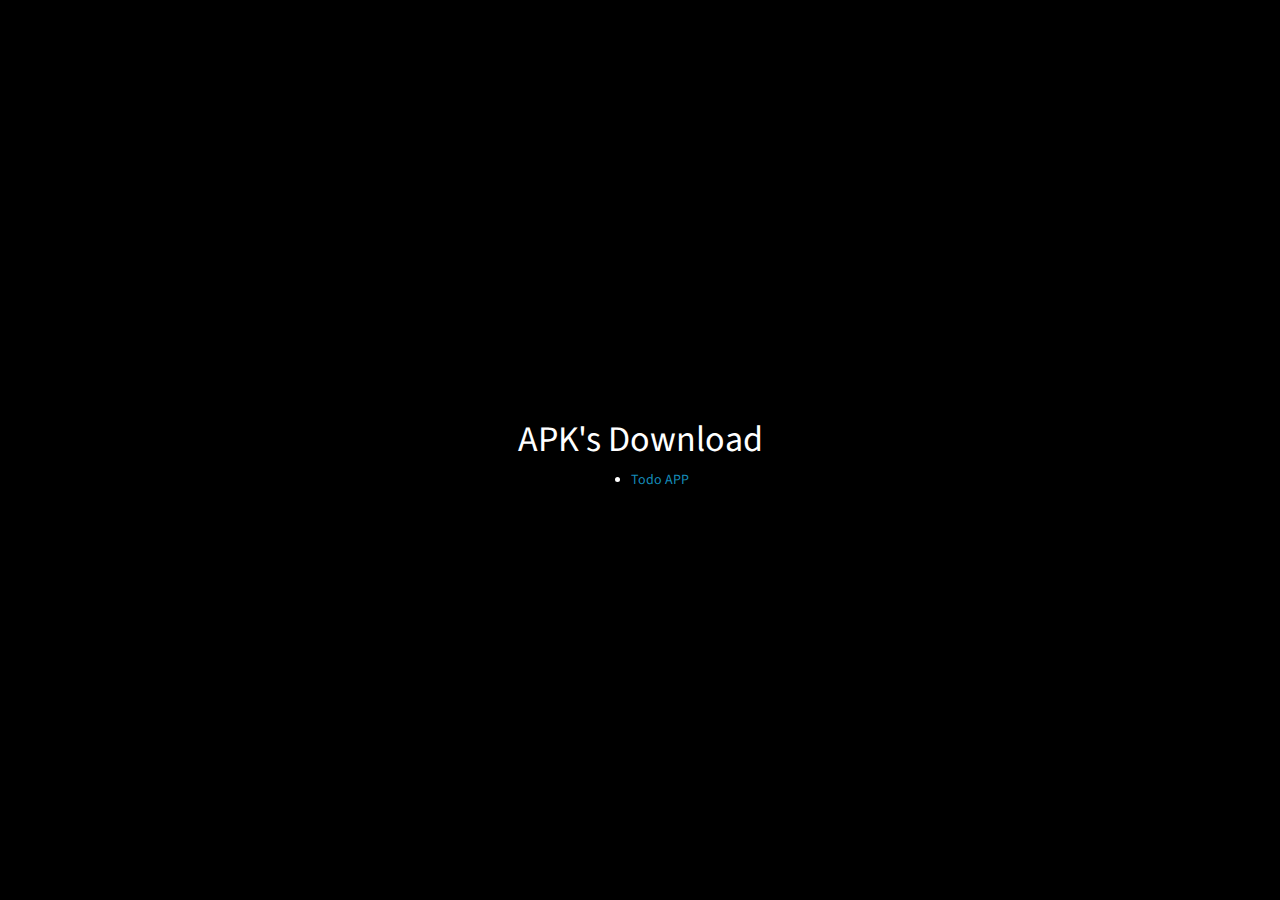
==== apks.html @ a7b4c9ac "add page apk" ====
<!DOCTYPE html>
<html lang="pt-br">
  <head>
    <title>Nelson Martins- APKs</title>
    <meta
      name="viewport"
      content="width=device-width, initial-scale=1.0, maximum-scale=1.0, user-scalable=no"
    />
    <meta http-equiv="content-type" content="text/html; charset=utf-8" />
    <meta name="description" content="Apps Nelson Martins" />
    <meta
      name="keywords"
      content="HTML5,CSS3,TypeScript,Angular,Java,Mongodb,Firebase,Jax-rs,Hibernate,Entity Framework,lint,test,e2e,jasmine,Jpa,Csharp,C#,JavaScript"
    />
    <meta name="author" content="Nelson Martins" />
    <link rel="icon" type="image/png" sizes="32x32" href="icon/favicon.png" />
    <!-- Bootstrap bootswatch lumen -->
    <link rel="stylesheet" href="css/bootstrap.min.css" />
    <link rel="stylesheet" href="css/styles.css" />
  </head>

  <body>
    <h1>APK's Download</h1>
    <ul>
      <li>
        <a
          href="https://firebasestorage.googleapis.com/v0/b/apfirebase.appspot.com/o/arquivos%2Fapp-release.apk?alt=media&token=ba9914c7-913c-401b-9e2f-bbed47bd43da"
          target="_blank"
          >Todo APP</a
        >
      </li>
    </ul>

    <script src="js/bootstrap.min.js"></script>
  </body>
</html>
---- css/styles.css ----
body {
  background-color: black;
  color: white;
  display: flex;
  min-height: 100vh; /* Altura minima */
  width: 100%; /* Alinhamento vertical */
  margin: 0;
  padding: 0;
  align-items: center;
  justify-content: center; /* Justifica o conteudo sempre ao centro */
  flex-direction: column; /* Ordenação dos itens como colunas e não como linhas */
  overflow-y: hidden; /* Ocultar barra de rolagem vertical */
  overflow-x: hidden; /* Ocultar barra de rolagem horizontal */
}

h1 {
  color: white;
}
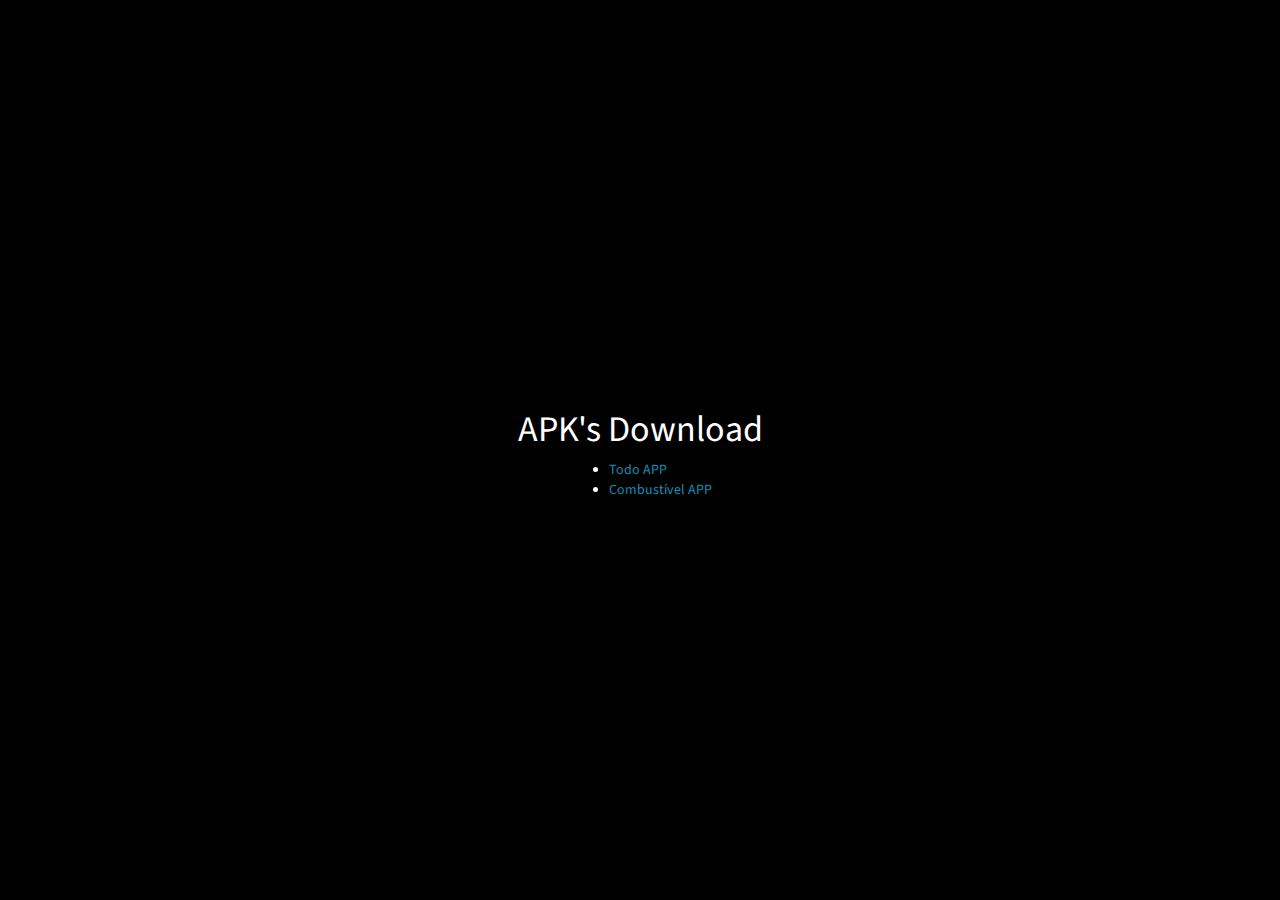
==== commit 25e43dfe: "Add app combustivel" ====
--- a/apks.html
+++ b/apks.html
@@ -29,6 +29,13 @@
           >Todo APP</a
         >
       </li>
+      <li>
+        <a
+          href="https://firebasestorage.googleapis.com/v0/b/apfirebase.appspot.com/o/arquivos%2Fapp-aog.apk?alt=media&token=25cc47c7-5090-407c-a951-c5f52d230cad"
+          target="_blank"
+          >Combustível APP</a
+        >
+      </li>
     </ul>
 
     <script src="js/bootstrap.min.js"></script>
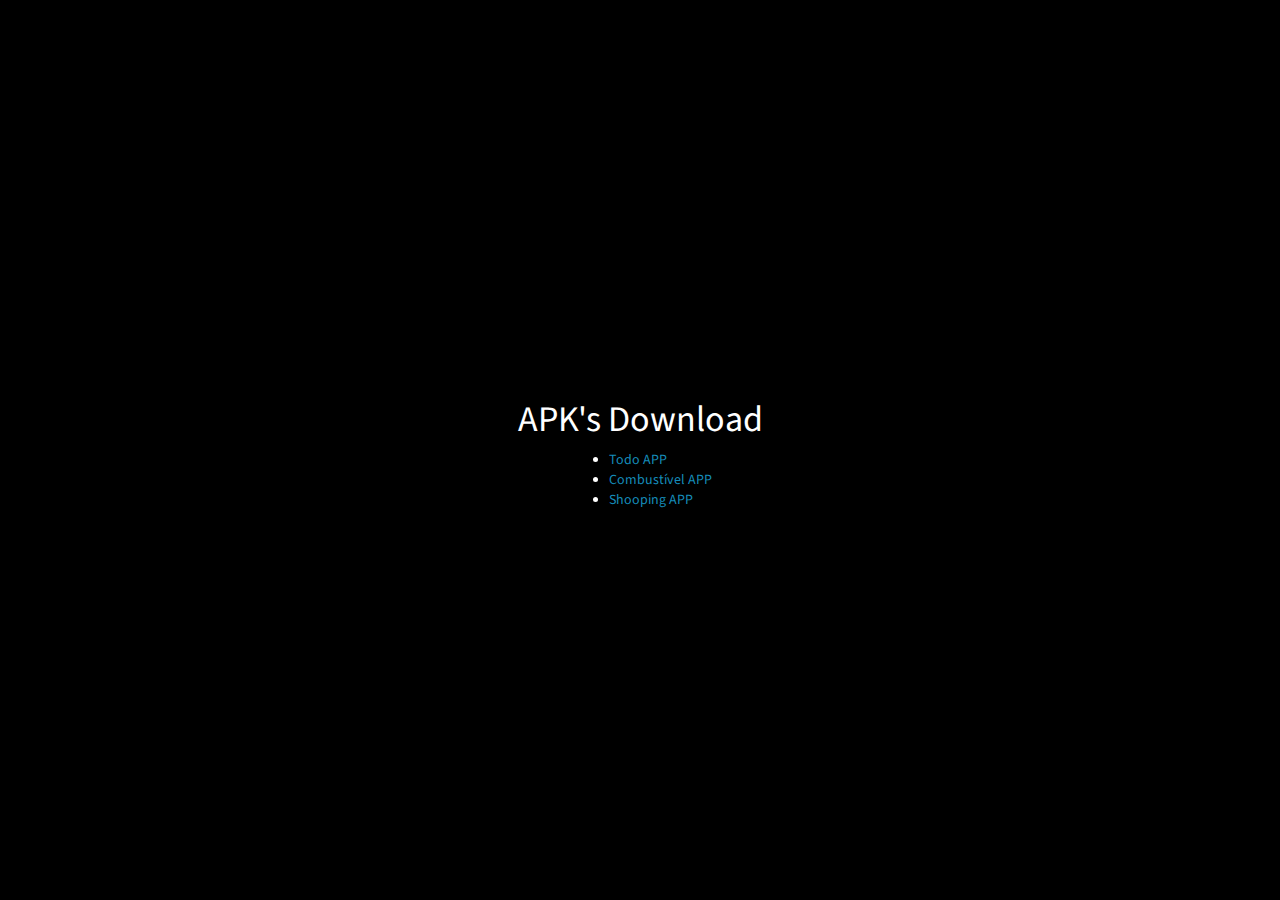
==== commit ba4861a5: "Add shooping APP" ====
--- a/apks.html
+++ b/apks.html
@@ -36,6 +36,13 @@
           >Combustível APP</a
         >
       </li>
+      <li>
+        <a
+          href="https://firebasestorage.googleapis.com/v0/b/apfirebase.appspot.com/o/arquivos%2Fapp-shopping.apk?alt=media&token=a1a4ff61-00d9-49ae-92cd-63f7dfb40a8b"
+          target="_blank"
+          >Shooping APP</a
+        >
+      </li>
     </ul>
 
     <script src="js/bootstrap.min.js"></script>
